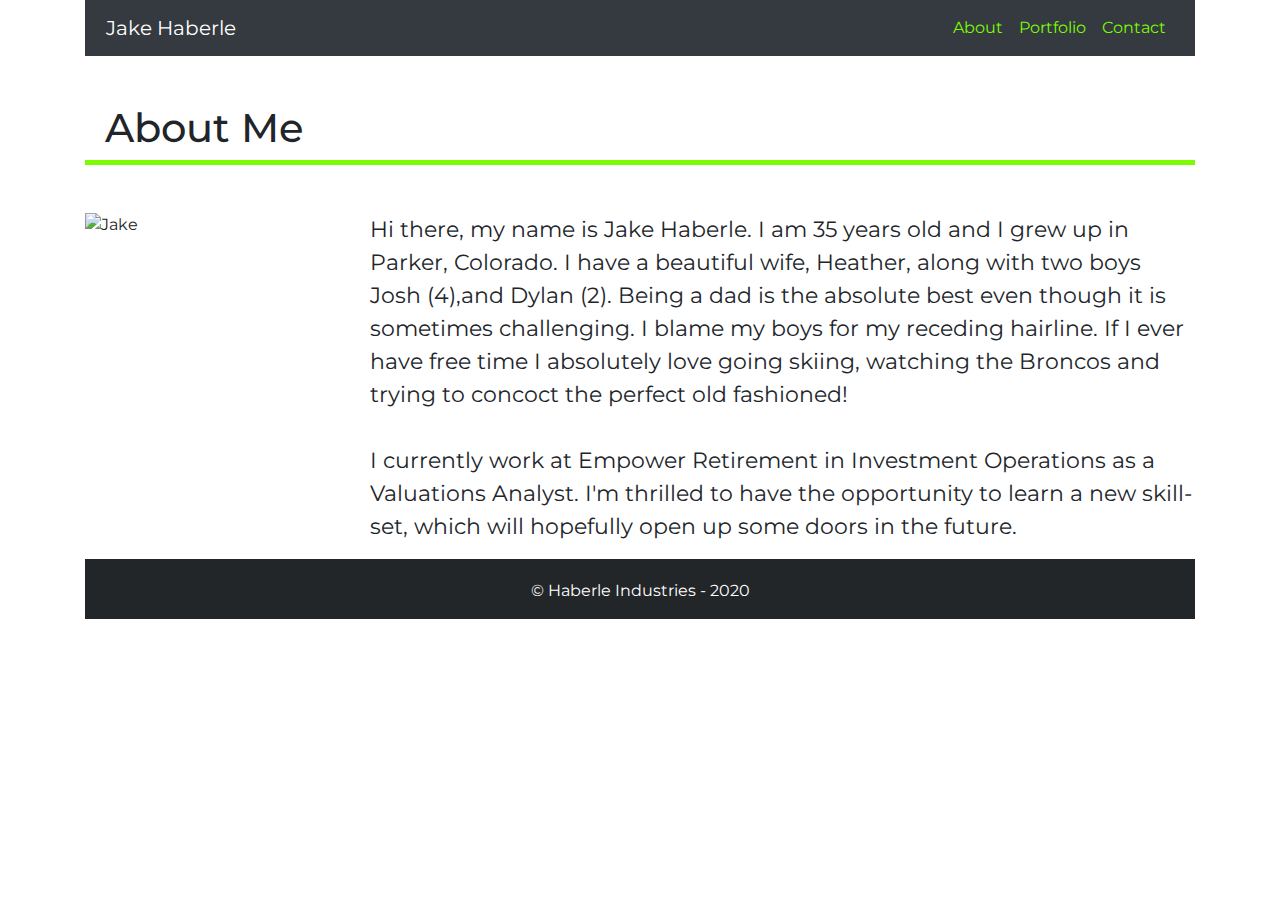
==== index.html @ 5255f5d3 "added styling line" ====
<!DOCTYPE html>
<html lang="en">
  <head>
    <meta charset="UTF-8" />
    <meta name="viewport" content="width=device-width, initial-scale=1.0" />
    <link
      rel="stylesheet"
      href="https://stackpath.bootstrapcdn.com/bootstrap/4.4.1/css/bootstrap.min.css"
      integrity="sha384-Vkoo8x4CGsO3+Hhxv8T/Q5PaXtkKtu6ug5TOeNV6gBiFeWPGFN9MuhOf23Q9Ifjh"
      crossorigin="anonymous"
    />
    <link rel="stylesheet" href="style.css" />
    <link
      href="https://fonts.googleapis.com/css2?family=Montserrat:wght@600&display=swap"
      rel="stylesheet"
    />
    <link href="portfolio.html" />
    <link href="contact.html" />

    <title>Document</title>
  </head>
  <body>
    
    <div class="container">
      <div class="row">
        <div class="col-sm-12">
          <nav class="navbar navbar-expand-lg navbar-light bg-dark">
            <a class="navbar-brand" href="index.html">Jake Haberle</a>
            <button
              class="navbar-toggler"
              type="button"
              data-toggle="collapse"
              data-target="#navbarNavAltMarkup"
              aria-controls="navbarNavAltMarkup"
              aria-expanded="false"
              aria-label="Toggle navigation"
            >
              <span class="navbar-toggler-icon"></span>
            </button>
            <div class="collapse navbar-collapse" id="navbarNavAltMarkup">
              <div class="navbar-nav">
                <a class="nav-item nav-link active" href="index.html"
                  >About <span class="sr-only">(current)</span></a
                >
                <a class="nav-item nav-link" href="portfolio.html">Portfolio</a>
                <a class="nav-item nav-link" href="contact.html">Contact</a>
              </div>
            </div>
          </nav>
        </div>
      </div>
    </div>

    <br/>
    <br/>
<div class="container">
  <div class="row">
    <div class="col-sm-3"><h1>About Me</h1></div>
    <div class="col-sm-9"></div>
  </div>
</div>

<div class="container">
  <div class="row">
    <div class="col-sm-12"><div id="divide"></div></div>
  </div>
</div>
    
<br>
<br>

    <div class="container">
      <div class="row">
        <div class="col-sm-3"><img src="../HW-2New/assets/images/Jake.PNG" id="picture"  alt="Jake"></div>  
      
        <div class="col-sm-9"><p>
          Hi there, my name is Jake Haberle. I am 35 years old and I grew up in
          Parker, Colorado. I have a beautiful wife, Heather, along with two boys
          Josh (4),and Dylan (2). Being a dad is the absolute best even though
          it is sometimes challenging. I blame my boys for my receding hairline. If
          I ever have free time I absolutely love going skiing, watching the Broncos
          and trying to concoct the perfect old fashioned!
          <br />
          <br />
          I currently work at Empower Retirement in Investment Operations as a
          Valuations Analyst. I'm thrilled to have the opportunity to learn a new
          skill-set, which will hopefully open up some doors in the future.
        </p></div>
      </div>
    </div>
    
    


    
  </body>

  <div class="container">
    <div class="row">
      <div class="col-sm-12"><footer>&copy&nbspHaberle Industries - 2020</footer></div>
</html>
---- style.css ----
* {
    font-family: 'Montserrat', sans-serif;
    
}

.navbar-light .navbar-brand {
    color: white;
    float: left;
    margin-right: 75%;
    margin-left:5px;
}

.navbar-light .navbar-nav .active>.nav-link, .navbar-light .navbar-nav .nav-link.active, .navbar-light .navbar-nav .nav-link.show, .navbar-light .navbar-nav .show>.nav-link {
    color: lawngreen;
    margin-left: -100px;
}

.navbar-light .navbar-nav .nav-link {
    color: lawngreen;
    
}

.form-group, h1 {
    margin-left: 20px;
}

.btn-dark {
    color: lawngreen;
    background-color: #343a40;
    border-color: #343a40;
    margin-left: 20px;
    margin-top: 30px;
    margin-bottom: 80px;
}

/* .footer {
    text-align: center;
    width: 100%;
    height: 50px;
    background-color: #232629;
    color: white;
    padding-top: 20px;
    padding-bottom: 20px;
    position: fixed;
    bottom: 0;
    left: 0;
    z-index: 9999999;
 

} */

footer {
    /* text-align: center;
    width: 100%;
    height: 50px;
    background-color: #232629;
    color: white;
    padding-top: 20px;
    padding-bottom: 20px;
    position: fixed;
    bottom: 0;
    left: 0;
    z-index: 9999999; */

    width: 100%;
    text-align: center;
    height: 50px;
    background-color: #232629;
    color:white;
    padding-top: 20px;
    padding-bottom: 40px;
    bottom: 0;
    z-index: 9999999;
}

#picture {
    float: left;
    height: 90%;
    width: 90%;
    position: relative;
}

p {
    font-size: 22px;
    /* margin-right: 10px; */

}

#portImg {
    position: relative;
    width: 90%;
    height: 90%;
}

body {
    margin-bottom: 30px;
}

#ribbon {
    width: 90%;
    position: relative;
    height: 20px;
    background-color: lawngreen;
    text-align: center;
    color: #232629;
    z-index: 999998;
    bottom: 40px;

}

#divide {
    width: 100%;
    height: 5px;
    background-color: lawngreen;
}
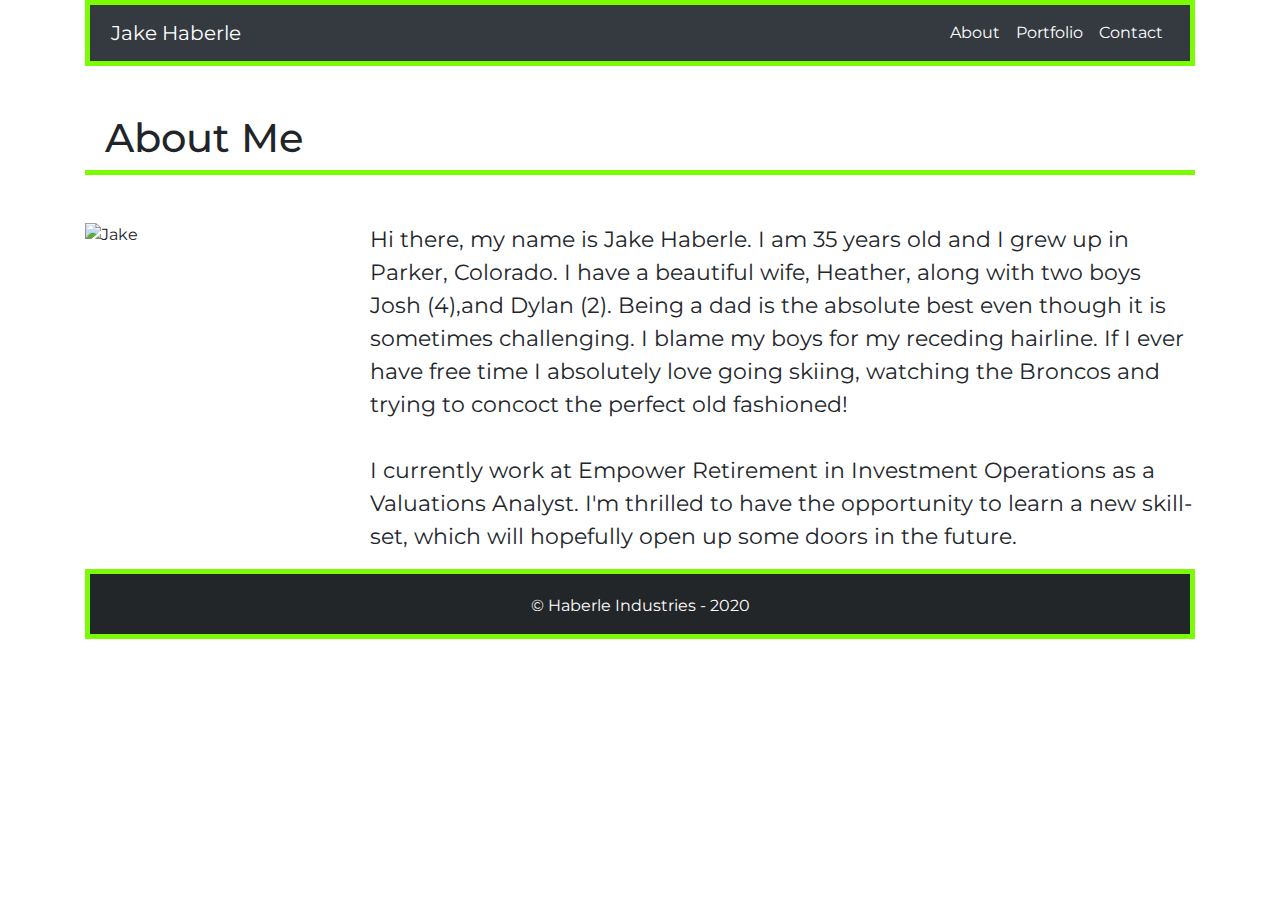
==== commit ef8f639d: "updated document tags" ====
--- a/index.html
+++ b/index.html
@@ -17,7 +17,7 @@
     <link href="portfolio.html" />
     <link href="contact.html" />
 
-    <title>Document</title>
+    <title>About Me</title>
   </head>
   <body>
     
--- a/style.css
+++ b/style.css
@@ -1,6 +1,5 @@
 * {
     font-family: 'Montserrat', sans-serif;
-    
 }
 
 .navbar-light .navbar-brand {
@@ -11,13 +10,18 @@
 }
 
 .navbar-light .navbar-nav .active>.nav-link, .navbar-light .navbar-nav .nav-link.active, .navbar-light .navbar-nav .nav-link.show, .navbar-light .navbar-nav .show>.nav-link {
-    color: lawngreen;
+    color: white;
     margin-left: -100px;
 }
 
+.bg-dark {
+    background-color: #343a40!important;
+    border: solid lawngreen;
+    border-width: thick;
+}
+
 .navbar-light .navbar-nav .nav-link {
-    color: lawngreen;
-    
+    color:white;
 }
 
 .form-group, h1 {
@@ -25,43 +29,17 @@
 }
 
 .btn-dark {
-    color: lawngreen;
+    color:white;
     background-color: #343a40;
     border-color: #343a40;
     margin-left: 20px;
     margin-top: 30px;
     margin-bottom: 80px;
+    border: solid lawngreen;
 }
 
-/* .footer {
-    text-align: center;
-    width: 100%;
-    height: 50px;
-    background-color: #232629;
-    color: white;
-    padding-top: 20px;
-    padding-bottom: 20px;
-    position: fixed;
-    bottom: 0;
-    left: 0;
-    z-index: 9999999;
- 
-
-} */
 
 footer {
-    /* text-align: center;
-    width: 100%;
-    height: 50px;
-    background-color: #232629;
-    color: white;
-    padding-top: 20px;
-    padding-bottom: 20px;
-    position: fixed;
-    bottom: 0;
-    left: 0;
-    z-index: 9999999; */
-
     width: 100%;
     text-align: center;
     height: 50px;
@@ -71,6 +49,8 @@
     padding-bottom: 40px;
     bottom: 0;
     z-index: 9999999;
+    border: solid lawngreen;
+    border-width: thick;
 }
 
 #picture {
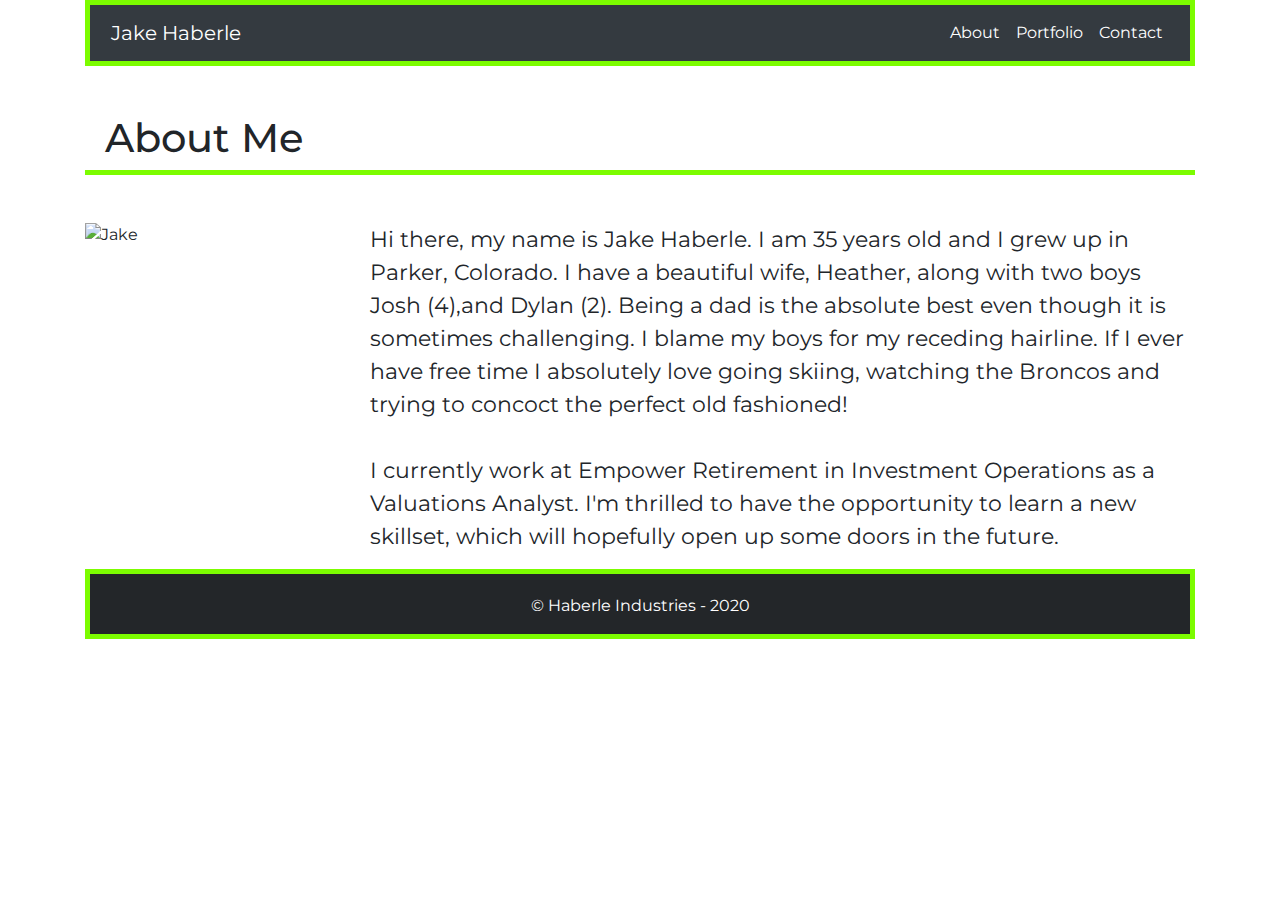
==== commit a54b61e4: "edited error on index" ====
--- a/index.html
+++ b/index.html
@@ -84,7 +84,7 @@
           <br />
           I currently work at Empower Retirement in Investment Operations as a
           Valuations Analyst. I'm thrilled to have the opportunity to learn a new
-          skill-set, which will hopefully open up some doors in the future.
+          skillset, which will hopefully open up some doors in the future.
         </p></div>
       </div>
     </div>
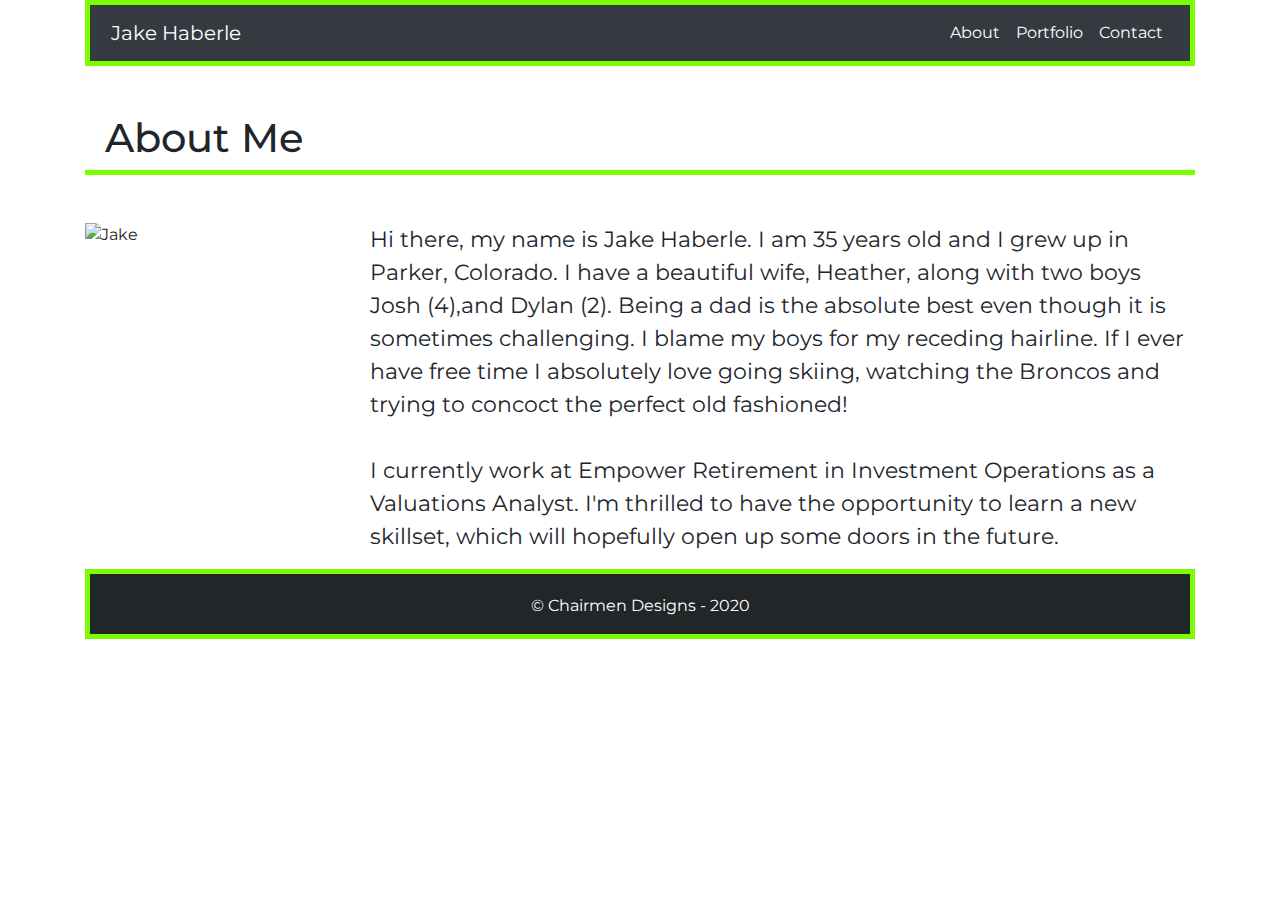
==== commit 02971a46: "updated footer" ====
--- a/index.html
+++ b/index.html
@@ -97,5 +97,5 @@
 
   <div class="container">
     <div class="row">
-      <div class="col-sm-12"><footer>&copy&nbspHaberle Industries - 2020</footer></div>
+      <div class="col-sm-12"><footer>&copy&nbspChairmen Designs - 2020</footer></div>
 </html>
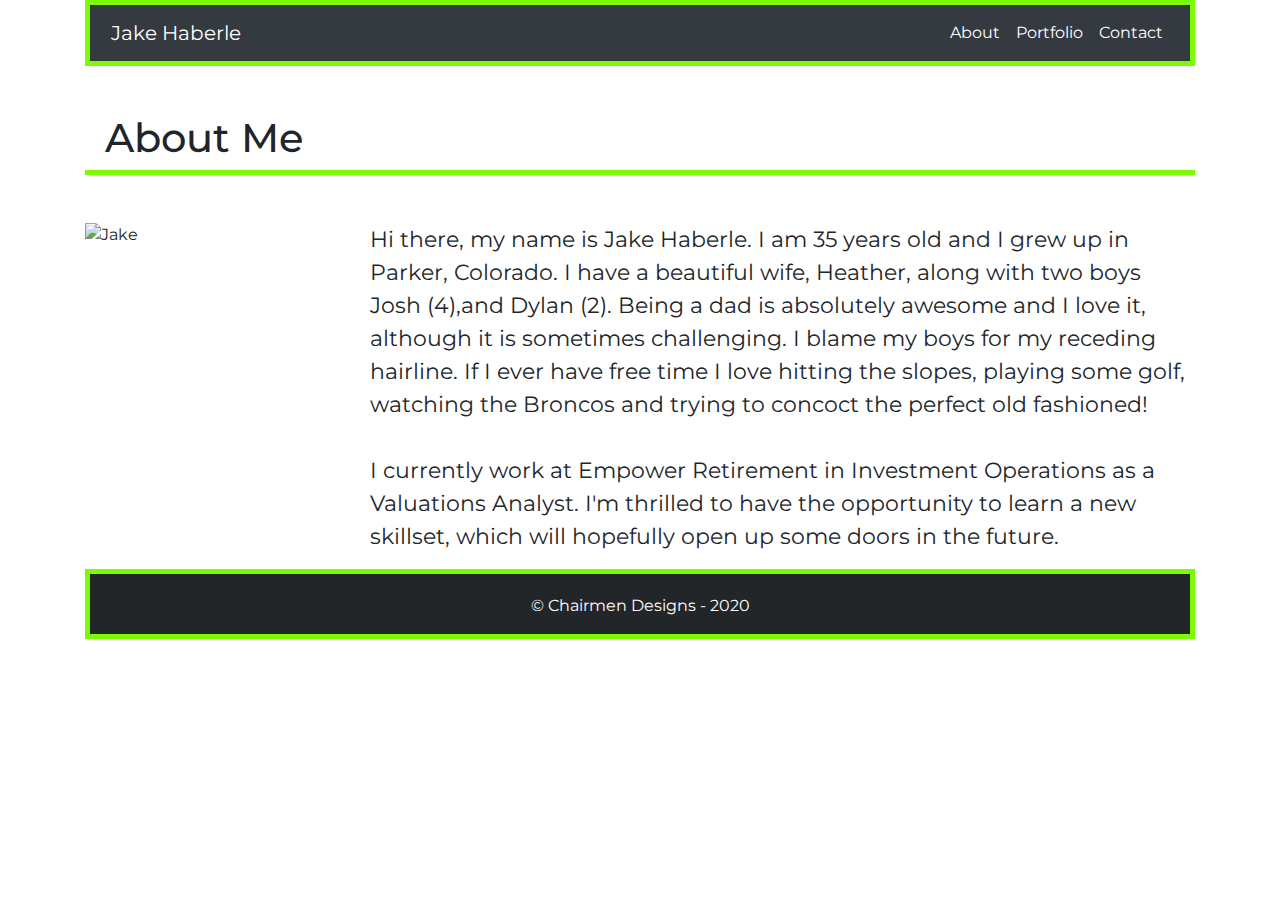
==== commit 671b5ae9: "updated bio" ====
--- a/index.html
+++ b/index.html
@@ -76,9 +76,9 @@
         <div class="col-sm-9"><p>
           Hi there, my name is Jake Haberle. I am 35 years old and I grew up in
           Parker, Colorado. I have a beautiful wife, Heather, along with two boys
-          Josh (4),and Dylan (2). Being a dad is the absolute best even though
+          Josh (4),and Dylan (2). Being a dad is absolutely awesome and I love it, although
           it is sometimes challenging. I blame my boys for my receding hairline. If
-          I ever have free time I absolutely love going skiing, watching the Broncos
+          I ever have free time I love hitting the slopes, playing some golf, watching the Broncos
           and trying to concoct the perfect old fashioned!
           <br />
           <br />
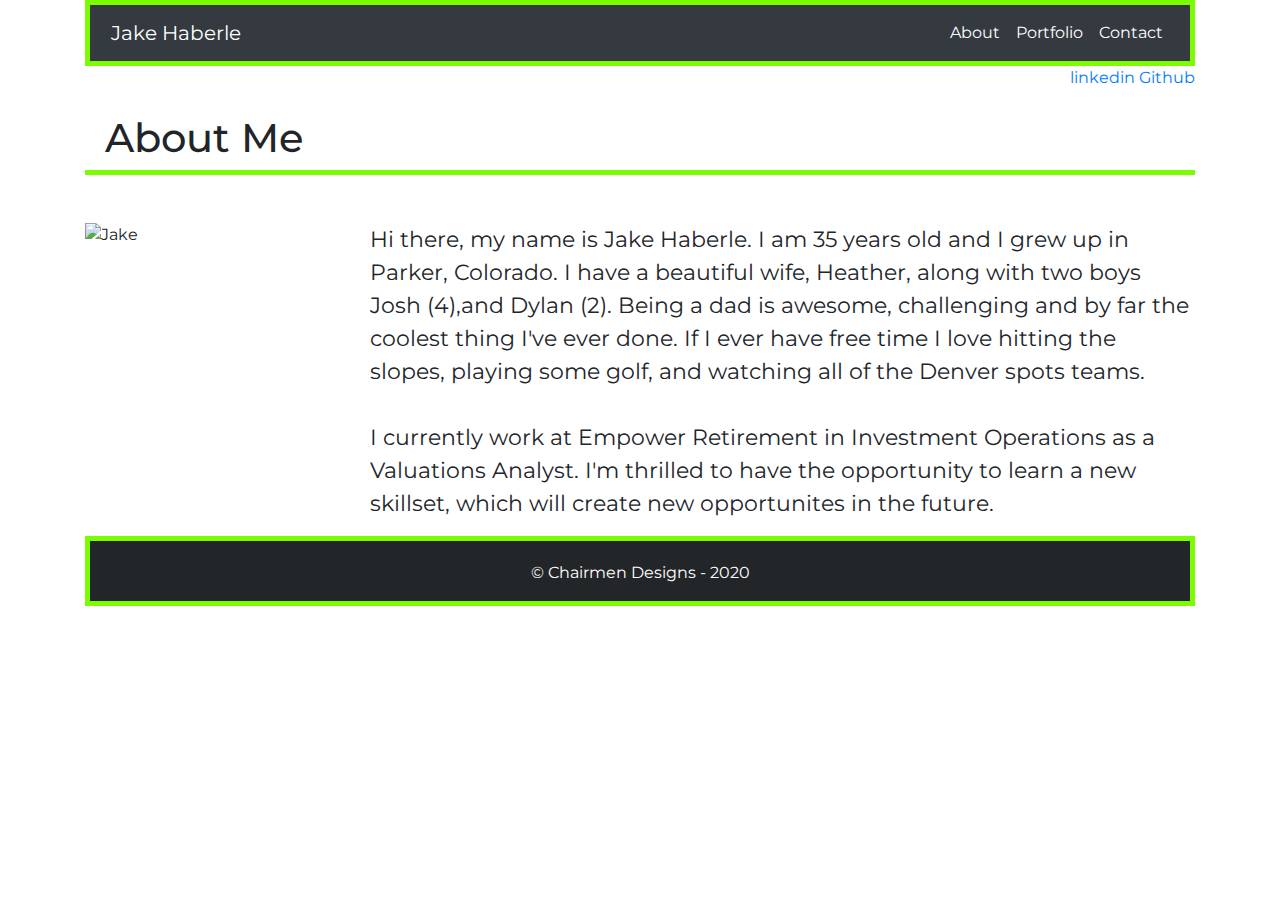
==== commit 2af6c9d8: "added github, linkedin, portfolio links" ====
--- a/index.html
+++ b/index.html
@@ -49,6 +49,9 @@
           </nav>
         </div>
       </div>
+      <div class="links"><a href="https://www.linkedin.com/in/jake-haberle-97182493/">linkedin</a>
+        <a href="https://github.com/jhaberle">Github</a></div>
+      
     </div>
 
     <br/>
@@ -76,15 +79,12 @@
         <div class="col-sm-9"><p>
           Hi there, my name is Jake Haberle. I am 35 years old and I grew up in
           Parker, Colorado. I have a beautiful wife, Heather, along with two boys
-          Josh (4),and Dylan (2). Being a dad is absolutely awesome and I love it, although
-          it is sometimes challenging. I blame my boys for my receding hairline. If
-          I ever have free time I love hitting the slopes, playing some golf, watching the Broncos
-          and trying to concoct the perfect old fashioned!
+          Josh (4),and Dylan (2). Being a dad is awesome, challenging and by far the coolest thing I've ever done. If I ever have free time I love hitting the slopes, playing some golf, and watching all of the Denver spots teams.
           <br />
           <br />
           I currently work at Empower Retirement in Investment Operations as a
           Valuations Analyst. I'm thrilled to have the opportunity to learn a new
-          skillset, which will hopefully open up some doors in the future.
+          skillset, which will create new opportunites in the future.
         </p></div>
       </div>
     </div>
--- a/style.css
+++ b/style.css
@@ -92,4 +92,9 @@
     width: 100%;
     height: 5px;
     background-color: lawngreen;
+}
+
+.links {
+    float: right;
+    margin: 30 px;
 }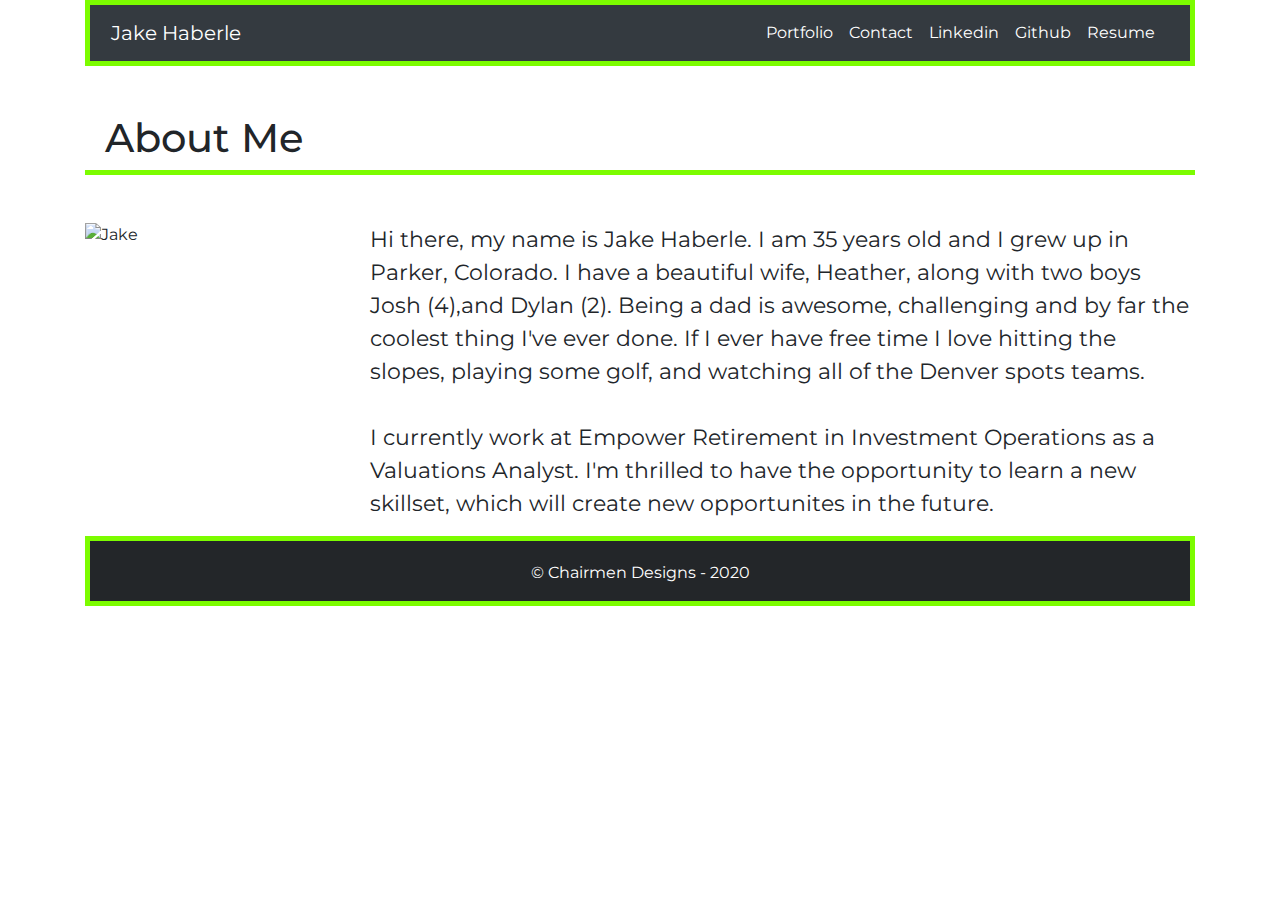
==== commit 0793c721: "updated resume and linkedin links in nav bars" ====
--- a/index.html
+++ b/index.html
@@ -40,17 +40,17 @@
             <div class="collapse navbar-collapse" id="navbarNavAltMarkup">
               <div class="navbar-nav">
                 <a class="nav-item nav-link active" href="index.html"
-                  >About <span class="sr-only">(current)</span></a
-                >
+                  ><span class="sr-only">(current)</span></a>
                 <a class="nav-item nav-link" href="portfolio.html">Portfolio</a>
                 <a class="nav-item nav-link" href="contact.html">Contact</a>
+                <a class="nav-item nav-link" href="https://www.linkedin.com/in/jake-haberle-97182493/">Linkedin</a>
+                <a class="nav-item nav-link" href="https://github.com/jhaberle">Github</a>
+                <a class="nav-item nav-link" href="https://docs.google.com/document/d/e/2PACX-1vQ8WyzWccdvK3iP2lJ43hO35NpvaZrCQktgeNZekDVXC51JH_zepy7WTOxQDBci_JoHgNm_oADs2ux6/pub">Resume</a>
               </div>
             </div>
           </nav>
         </div>
       </div>
-      <div class="links"><a href="https://www.linkedin.com/in/jake-haberle-97182493/">linkedin</a>
-        <a href="https://github.com/jhaberle">Github</a></div>
       
     </div>
 
--- a/style.css
+++ b/style.css
@@ -11,13 +11,14 @@
 
 .navbar-light .navbar-nav .active>.nav-link, .navbar-light .navbar-nav .nav-link.active, .navbar-light .navbar-nav .nav-link.show, .navbar-light .navbar-nav .show>.nav-link {
     color: white;
-    margin-left: -100px;
+    margin-left: -300px;
 }
 
 .bg-dark {
     background-color: #343a40!important;
     border: solid lawngreen;
     border-width: thick;
+    width: 100%;
 }
 
 .navbar-light .navbar-nav .nav-link {
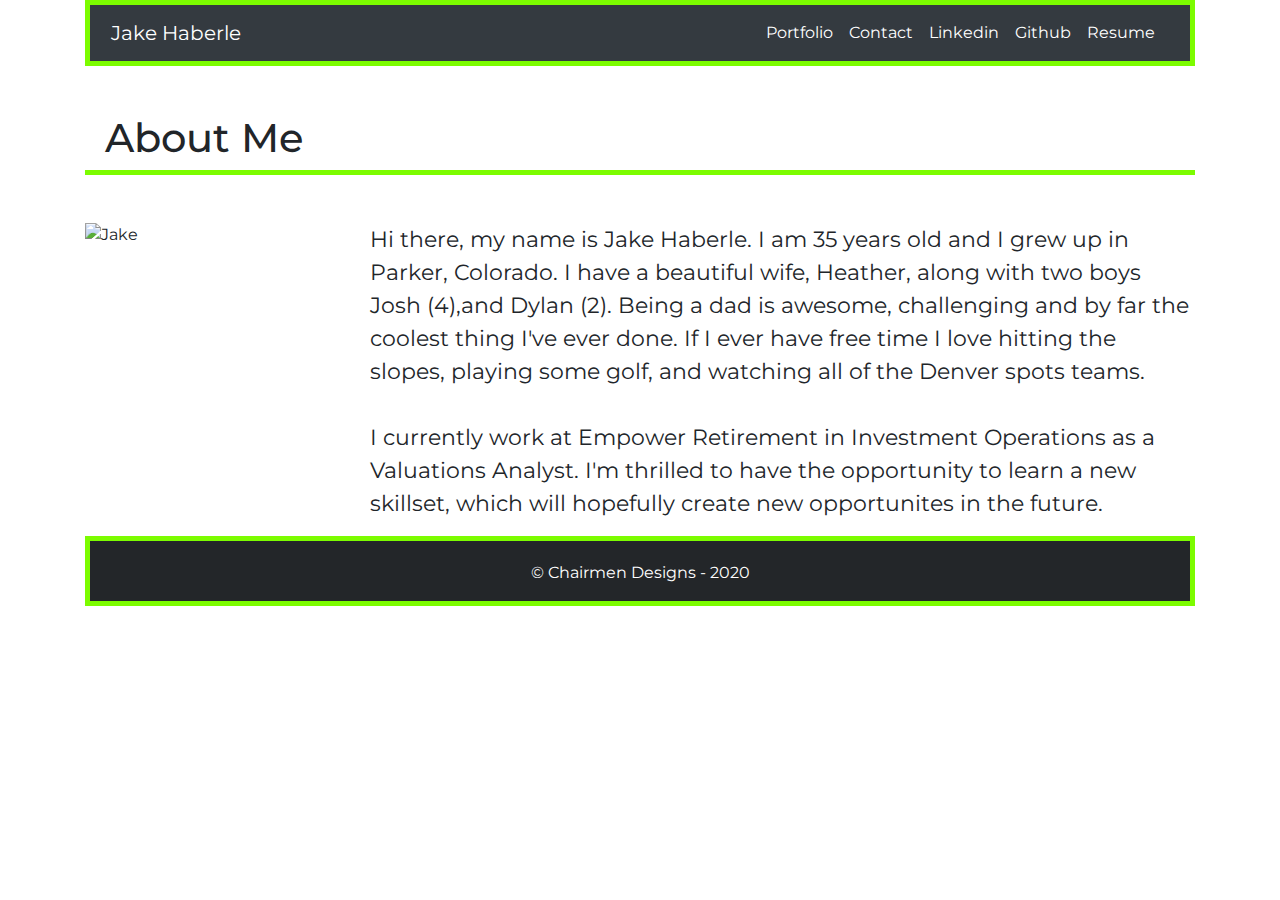
==== commit 091d3776: "trying to fix port img issues" ====
--- a/index.html
+++ b/index.html
@@ -84,7 +84,7 @@
           <br />
           I currently work at Empower Retirement in Investment Operations as a
           Valuations Analyst. I'm thrilled to have the opportunity to learn a new
-          skillset, which will create new opportunites in the future.
+          skillset, which will hopefully create new opportunites in the future.
         </p></div>
       </div>
     </div>
--- a/style.css
+++ b/style.css
@@ -18,7 +18,6 @@
     background-color: #343a40!important;
     border: solid lawngreen;
     border-width: thick;
-    width: 100%;
 }
 
 .navbar-light .navbar-nav .nav-link {
@@ -98,4 +97,4 @@
 .links {
     float: right;
     margin: 30 px;
-}+}
